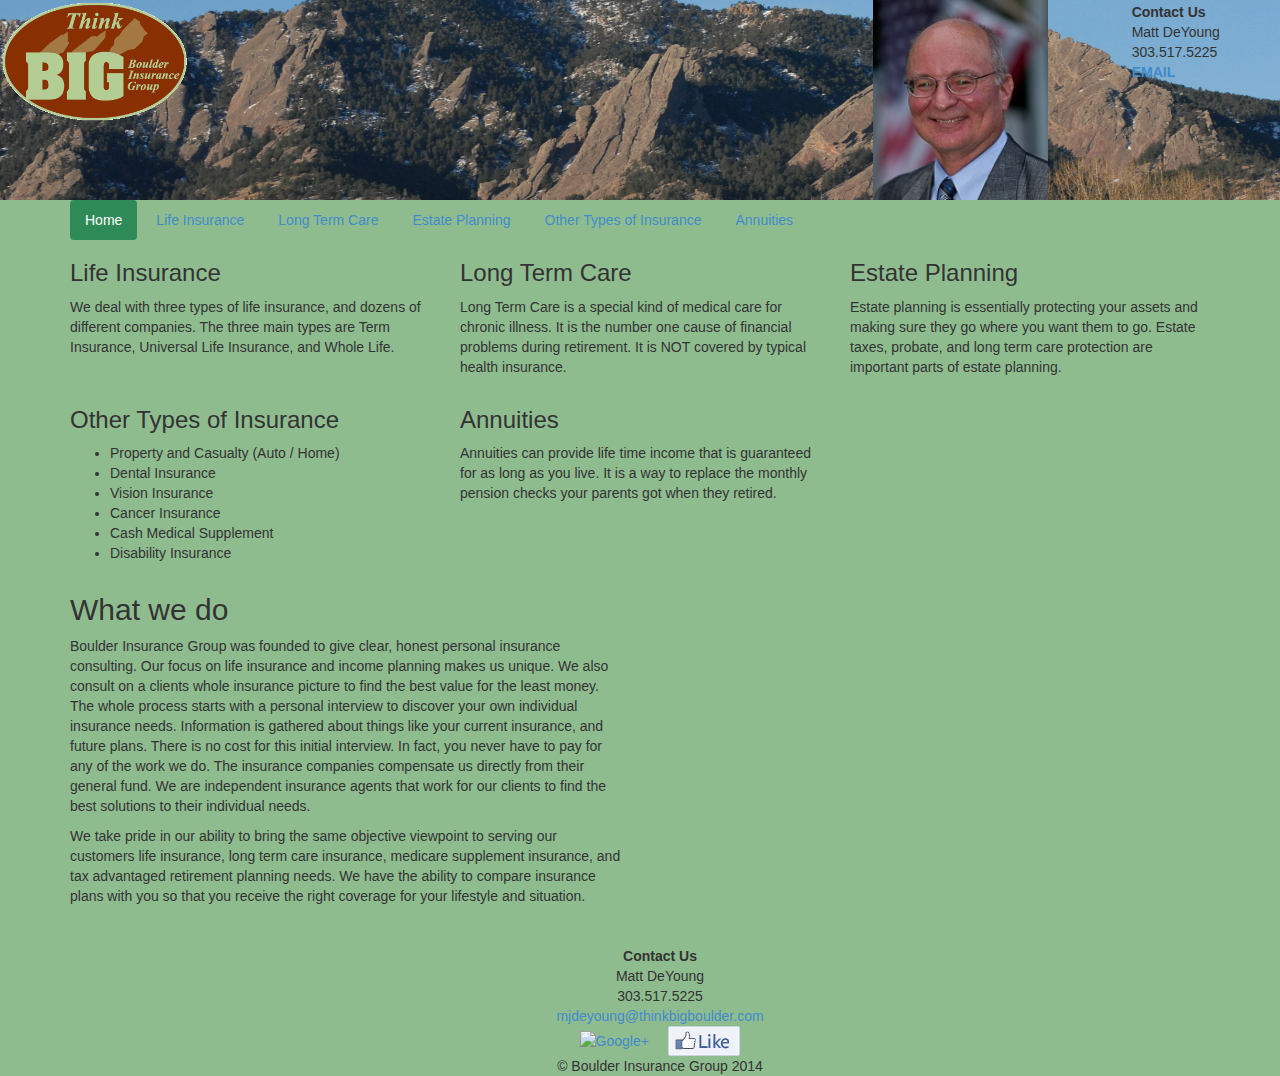
==== BIG/BIG.html @ 91348ddb "Added Google analytics. Change logo css code" ====
<!DOCTYPE html>
<html>
<head>
    <meta charset="utf-8">
    <meta name="author" content="Matt DeYoung Ellen Headrick">
    <meta name="robots" content="index, follow">
    <meta name="keywords" content="Boulder Insurance Group,health insurance,Boulder health insurance,
    health insurance quote,disability insurance,individual insurance,family insurance,compare health insurance plans,
    personal dental insurance,personal vision insurance,small business health insurance,hospital cash plan,
    cancer insurance plan,cancer plan,memorial planning,insurance for children,medicare insurance,term life insurance,
    long term disability insurance,whole life policy,life insurance companies,group life insurance,boulder,colorado,
    compare insurance plans,group health insurance">
    <meta name="title" content="Boulder Insurance Group">
    <meta name="description" content="Boulder Insurance Group was founded to give clear, honest personal insurance consulting.
     Our focus on life insurance and income planning makes us unique....">

    <title>BIG - Boulder Insurance Group</title>

    <!-- Bootstrap core CSS -->
    <link href="css/bootstrap.min.css" rel="stylesheet">

    <!-- jQuery (necessary for Bootstrap's JavaScript plugins) -->
    <script src="https://ajax.googleapis.com/ajax/libs/jquery/1.11.1/jquery.min.js"></script>
    <!-- Include all compiled plugins (below), or include individual files as needed -->
    <script src="js/bootstrap.min.js"></script>

    <link rel="stylesheet" href="css/BIG.css">
	
	<script>
  (function(i,s,o,g,r,a,m){i['GoogleAnalyticsObject']=r;i[r]=i[r]||function(){
  (i[r].q=i[r].q||[]).push(arguments)},i[r].l=1*new Date();a=s.createElement(o),
  m=s.getElementsByTagName(o)[0];a.async=1;a.src=g;m.parentNode.insertBefore(a,m)
  })(window,document,'script','//www.google-analytics.com/analytics.js','ga');

  ga('create', 'UA-54699819-1', 'auto');
  ga('send', 'pageview');

</script>

</head>
<body>

    <div class="row banner">
        <div id="homeLogo" class="col-sm-2">
            <a href="javascript:history.go(0)" >
                <img id="bigLogo" src="img/BIG_logo.gif" width="100%" height="auto" alt="Logo for Boulder Insurance Group BIG" />
            </a>
        </div>
		<!--
        <div class="col-sm-6">
            <img src="img/flatirons.JPG" width="100%" height="auto" alt="Boulder Flatirons" />
        </div>
		-->
        <div class="col-sm-offset-6 col-sm-2">
            <img id="mjd" src="img/MattsPhoto2.jpg" width="93%" height="auto" alt="Matt DeYoung insurance broker" />
        </div>
        <div class="col-sm-2">
            <ul class="simple">
                <li><strong>Contact Us</strong></li>
                <li>Matt DeYoung</li>
                <li>303.517.5225</li>
                <li><a href="mailto:mjdeyoung@thinkbigboulder.com">
					<strong>EMAIL</strong>
					</a></li>
            </ul>
        </div>
    </div>
<div class="container">

    <div class="row">
        <div class="col-sm-12">
            <!-- Nav pills -->
            <ul id="mainNav" class="nav nav-pills">
                <li id="homePill" class="active"><a href="#home" role="pill" data-toggle="pill">Home</a></li>
                <!--li><a href="#Health" role="pill" data-toggle="pill">Health</a></li-->
                <li><a href="#Life" role="pill" data-toggle="pill">Life Insurance</a></li>
                <li><a href="#ltc" role="pill" data-toggle="pill">Long Term Care</a></li>
                <li><a href="#estate" role="pill" data-toggle="pill">Estate Planning</a></li>
                <li><a href="#misc" role="pill" data-toggle="pill">Other Types of Insurance</a></li>
                <li><a href="#annu" role="pill" data-toggle="pill">Annuities</a></li>
            </ul>
        </div>
    </div>

    <div class="tab-content">
    <div class="tab-pane active" id="home">
        <div class="row">
            <div class="col-sm-4">
                <!--  This link didn't work like I wanted it too.
                <a href="#Life" role="pill" data-toggle="pill"-->
                <h3>Life Insurance</h3>
                <p>
                    We deal with three types of life insurance, and dozens of different companies. The three main types
                    are Term Insurance,
                    Universal Life Insurance, and Whole Life.
                </p>
                <!--/a-->
            </div>
            <div class="col-sm-4">
                <h3>Long Term Care</h3>
                <p>
                    Long Term Care is a special kind of medical care for chronic illness.  It is the number one cause of
                    financial problems during
                    retirement.  It is NOT covered by typical health insurance.
                </p>
            </div>
            <div class="col-sm-4">
                <h3>Estate Planning</h3>
                <p>
                    Estate planning is essentially protecting your assets and making sure they go where you want them to go.
                    Estate taxes, probate, and long term care protection are important parts of estate planning.
                </p>
            </div>
            </div>
        <div class="row">
            <div class="col-sm-4">
                <h3 class="">Other Types of Insurance</h3>
                <ul>
                    <li>Property and Casualty (Auto / Home)</li>
                    <li>Dental Insurance</li>
                    <li>Vision Insurance</li>
                    <li>Cancer Insurance</li>
                    <li>Cash Medical Supplement</li>
                    <li>Disability Insurance</li>
                </ul>
            </div>
            <div class="col-sm-4">
                <h3 class="">Annuities</h3>
                <p>
                    Annuities can provide life time income that is guaranteed for as long as you live.
                    It is a way to replace the monthly pension checks your parents got when they retired.
                </p>
            </div>
        </div>
        <div class="row">
            <div class="col-sm-6">
                <h2>What we do</h2>
                <p>
                    Boulder Insurance Group was founded to give clear, honest personal insurance consulting.
                    Our focus on life insurance and income planning makes us unique.
                    We also consult on a clients whole insurance picture to find the best value for the least money.
                    The whole process starts with a personal interview to discover your own individual insurance needs.
                    Information is gathered about things like your current insurance, and future plans.
                    There is no cost for this initial interview.  In fact, you never have to pay for any of the work we do.
                    The insurance companies compensate us directly from their general fund.
                    We are independent insurance agents that work for our clients to find the best solutions to their individual needs.
                </p>
                <p>
                    We take pride in our ability to bring the same objective viewpoint to serving our customers
                    life insurance, long term care insurance, medicare supplement insurance, and tax advantaged
                    retirement planning needs. We have the ability to compare insurance plans with you so that you
                    receive the right coverage for your lifestyle and situation.
                </p>
            </div>
            <div class="col-sm-6">
                <iframe width="100%" height="315" src="//www.youtube.com/embed/xbos2Z3y_kw" frameborder="0" allowfullscreen></iframe>
                <!--iframe width="560" height="315" src="//www.youtube.com/embed/xbos2Z3y_kw" frameborder="0" allowfullscreen></iframe-->
            </div>
        </div>
    </div>
    <!--div class="tab-pane" id="Health">
        <h1>Health Insurance</h1>
    </div-->
    <div class="tab-pane" id="Life">
        <h1>Life Insurance</h1>
        <div class="row">
            <div id="term" class="col-sm-4">
                <h3>Term</h3>
                <p>
                    Term is the least expensive, but only lasts for a specific
                    number of years - 10, 20, or 30 years usually.  This type of insurance pays out less than 1% of the time because
                    it is usually not in force when you need it. Great for young families and temporary life insurance needs.
                </p>
            </div>
            <div id="IUL" class="col-sm-4">
                <h3>Indexed Universal Life (IUL)</h3>
                <p>
                    Indexed Universal Life (IUL), is used for growing cash value inside the policy.  Did you know
                    that life insurance has living benefits that can be used during your lifetime?  The main reason for this type of
                    permanent insurance is to create tax free income during retirement.  Premiums can stop at age 65, and income begin.
                    Also, the death benefit can be used to fund long term care with many policies we use.
                </p>
            </div>
            <div id="whole" class="col-sm-4">
                <h3>Whole Life</h3>
                <p>
                    The third type of life insurance is Whole Life. This is used for long term growth with guarantees.  The most exciting
                    use for this type of policy is a concept called "infinite banking."  Here you can borrow money to pay for education,
                    buying a car, or buying a house.  When you pay the loan back with interest, you essentially pay the interest to yourself
                    instead of a bank.
                </p>
            </div>
        </div>
        <div class="row col-sm-12 center-block">
            <iframe width="100%" height="315" src="//www.youtube.com/embed/pB76HgXCmos" frameborder="0" allowfullscreen></iframe>
            <!--iframe width="560" height="315" src="//www.youtube.com/embed/pB76HgXCmos" frameborder="0" allowfullscreen></iframe-->
        </div>
    </div>
    <div class="tab-pane" id="ltc">
        <h1>Long Term Care Insurance</h1>
        <div class="row">
            <div class="col-sm-8">
                <!--h1>Long Term Care Insurance</h1-->
                <p>
                    Here are three strategies we use to handle the cost of long term care.
                </p>
                <p>
                    The first is a traditional Long Term Care (LTC) insurance policy.
                    These tend to be expensive, and can increase monthly premiums by as much as 40% in a single year.  They are not available if you
                    are already having symptoms, or need the care.  The policies are usually available to purchase up to age 85 if you are in good health.
                    There is usually no return of premium if the benefit is not used.
                </p>
                <p>
                    The second is to use the death benefit from a life insurance policy that has chronic care benefits,
                    or an LTC rider<sup>*</sup>.
                    If you need the long term care, it is paid for from the future death benefit.
                    If you do not use the long term care feature,
                    the death benefit will pass directly to your named beneficiary.
                    This is a way to have insurance if you need it, but still retain the
                    value if you don't.  With this strategy, age 85 is usually the oldest you can qualify, if you are in good health.
                    All three types of life
                    insurance can be used this way, but the original policy has to include this feature - it cannot be added later.
                </p>
                <p>
                    The final strategy is used for people that have assets to protect and grow, but may not be healthy enough to qualify for LTC or life insurance.
                    Many annuities can be set up with a provision for LTC accelerated benefits and strong consistent growth of existing capital.  Indexed annuities
                    can grow when markets go up, but stay level when markets go down.
                    Annuities can have qualified (pre-tax) funds, or non-qualified (after-tax) funds.
                    All annuities feature tax deferred growth.  Ask me for an example of how this important growth concept works, you will be amazed at the results.
                    Money that is not used to pay for LTC can go directly to your named beneficiary.
                </p>
                <p>
                    <sup>*</sup>A rider is a special provision in the original contract that gives you extra benefits.
                    An example is long term care.
                </p>
            </div>
            <div class="col-sm-4">
                <iframe width="100%" height="315" src="//www.youtube.com/embed/GHNkTJJAbS8" frameborder="0" allowfullscreen></iframe>
                <!--iframe width="560" height="315" src="//www.youtube.com/embed/GHNkTJJAbS8" frameborder="0" allowfullscreen></iframe-->
            </div>
        </div>
    </div>
    <div class="tab-pane" id="estate">
        <h1>Estate Planning</h1>
        <div class="row">
            <div class="col-sm-6">
                <p>
                    There are two things most people are afraid of in retirement.  The first is running out of money,
                    in other words living too long.  A guaranteed monthly income plan can help with this.  The second is using
                    up your assets by paying for long term care.  An estate plan is not complete without a plan for this.
                </p>
                <p>
                    In order for your assets to be passed on the way you want, we need to do planning in advance.  Some important
                    things to consider are estate taxes, trusts, will & probate, and finally what legacy you want to leave behind.
                    We can help you put all you will need in place.  Keep in mind that you will need to work closely with you tax
                    planner in many of these areas as well.
                </p>
            </div>
            <div class="col-sm-6">
                <!-- YouTube -->
                <iframe width="560" height="315" src="//www.youtube.com/embed/x_xXwOMcVL4" frameborder="0" allowfullscreen></iframe>
            </div>
        </div>
    </div>
    <div class="tab-pane" id="misc">
        <h1>Other Types of Insurance</h1>
        <div class="row">
        <div class="col-sm-4">
            <h3>Property and Casualty</h3>
            <p>Homeowners and Auto insurance – we work with a brokerage that
                can compare your rates between 20 different insurance companies from one simple
                form.
            </p>
            <p>
                <a href="QuoteSheet.pdf" target="_blank">Open the PDF form.</a>
            </p>
            <p>If you scan and include the declarations page (usually the
                first page of the policy or renewal form) we can advise you on important coverage,
                and the cost of those.</p>
            <p>Property and Casualty insurance can be an important aspect
                of estate planning.</p>
        </div>
        <div class="col-sm-4">
            <h3>Dental Insurance</h3>
            <p>Dental insurance can be purchase along with your major
                medical insurance in most cases, or as a stand-alone policy.Delta Dental is a good place to start for
                comparing dental plans. There are
                literally hundreds of different levels of coverage to choose from.
            </p>
            <p>
                <a href="http://www.deltadentalcoversme.com/?agency=1716049271" target="_blank">Take a look at Delta Dental plans.</a>
            </p>
        </div>
        <div class="col-sm-4">
            <h3>Vision Insurance</h3>
            <p>Vision Insurance can also be purchased along with your major
                medical insurance, or as a stand-alone product from Vision Service Plan.
            </p>
            <p><a href="https://www.IndividualBrokerVision.com/Enroll/MbrEnroll.aspx?AgtCode=VSP13702" target="_blank">Vision Plans</a></p>
        </div>
        </div>
        <div class="row">
            <div class="col-sm-4">
                <h3>Cancer Insurance</h3>
                <p>Did you know that there is insurance that can pay a cash
                    amount if you are diagnosed with cancer? Some of these policies even contain a rider that will return your
                    premium if you do not use the policy.</p>
            </div>
            <div class="col-sm-4">
                <h3>Cash Medical Supplement.</h3>
                <p>
                    This is a plan that can provide up to $10,000 to cover your
                    high deductible if you have a major health event.
                </p>
                <p>
                    <a href="http://www.ihcbenefits.com/balance/agent/8800493" target="_blank">
                        Plans available
                    </a>
                </p>
            </div>
            <div class="col-sm-4">
                <h3>Disability Insurance </h3>
                <p>Disability insurance is intended to replace your income if
                    you are disabled and cannot work. The
                    amount of insurance available depends on your previous years of income. Usually 60% of your income can be replaced
                    while you are disabled, or until age 65 if the disability is permanent. Short term and long term disability policies
                    are available.</p>
                <p>Disability insurance requires a personal visit to determine
                    the correct level to apply for.
                </p>
            </div>
        </div>


</div>
    <div class="tab-pane" id="annu">
        <h1>Annuities</h1>
        <div class="row">
            <div class="col-sm-6">
                <p>
                    Annuities are simply an insurance product that is designed to give you lifetime income.
                    It is income that you cannot outlive, even if the funds are used up.
                    That’s right, if you use up all of the money in your account, the insurance company will continue
                    to send your lifetime checks as long as you live.  If you do not use up all of your funds,
                    the balance will go to your beneficiary.  Brokerage accounts are good for accumulation
                    (if you don’t mind the risk).  Annuities are for distribution.
                    Ask your stock broker if they will allow you to draw funds after the principle is gone.
                </p>
                <p>
                    You might ask “how can annuities work this way?”  Annuities are an insurance product.
                    They are backed by insurance companies to spread the risk of dying too soon with living too
                    long among a large group of policy owners.  It is the same concept as life insurance, but this is
                    to guarantee income, not an early death benefit.  The most common lifetime annuity is Social Security.
                    The second is a monthly pension.
                    The annuities we suggest to our clients are the basic guaranteed monthly income you will need to
                    plan for your retirement.
                </p>
            </div>
            <div class="col-sm-6">
                <!-- YouTube -->
            </div>
        </div>
    </div>


    <!-- Site footer -->
    <div class="col-xs-12 text-center">
        <p>&nbsp;</p>
        <ul class="simple">
            <li><strong>Contact Us</strong></li>
            <li>Matt DeYoung</li>
            <li>303.517.5225</li>
            <li><a href="mailto:mjdeyoung@thinkbigboulder.com">mjdeyoung@thinkbigboulder.com</a></li>
            <li><a href="https://plus.google.com/108988821719532685133" rel="publisher" target="_blank">
                <!-- Google+ -->
                <img src="//ssl.gstatic.com/images/icons/gplus-32.png" alt="Google+" style="border:0;width:32px;height:32px;"/>
            </a>
                &nbsp;&nbsp;&nbsp;
                <a href="https://www.facebook.com/pages/Boulder-Insurance-Group/150966508290374" rel="publisher" target="_blank">
                <!--Facebook-->
                <img src="img/FB-LikeButton-online-72.png" alt="Facebook Like">
            </a></li>
            <li>&copy; Boulder Insurance Group 2014</li>
        </ul>
    </div>

    </div>
</div>

</body>
</html>
<!-- Place this code where you want the badge to render.
<a href="//plus.google.com/u/0/102573464714012851101?prsrc=3"
   rel="publisher" target="_top" style="text-decoration:none;">
    <img src="//ssl.gstatic.com/images/icons/gplus-32.png" alt="Google+" style="border:0;width:32px;height:32px;"/>
</a>
-->
---- BIG/css/BIG.css ----
body {
    /*display: flex;*/
    /*flex-flow: column;*/
    /*height: 100vh;*/
    background-color: darkseagreen;
}


#container {
    /*display: flex;*/
    /*flex: auto;*/
    /*height: 100vh;*/
    /*flex-flow: column;*/
    /*align-items: center;*/
    /*opacity:0;*/
    /*transition: all .75s linear;*/
}

.footer {
    /*margin-top: 30px;*/
    display: flex;
    margin-bottom: 0;
    align-items: center;
    justify-content: flex-start;
    flex: auto;
    font-size: .8em;
}

.simple {
    list-style-type: none;
	margin: 2px 0 0;
}

#mjd {
/* Matt's picture special formatting  */
	position: right;
}

#bigLogo {
	float: left;
}

.panel,
.panel-heading,
.panel-title,
.panel-group,
.panel-default,
.panel-default>.panel-heading
    {
    background-color: darkseagreen;
}
.nav-pills > li {
  float: left;
}
.nav-pills > li > a {
  border-radius: 4px;
}
.nav-pills > li + li {
  margin-left: 4px;
}
.nav-pills > li.active > a,
.nav-pills > li.active > a:hover,
.nav-pills > li.active > a:focus {
  color: #fff;
  background-color: seagreen;
}
.banner {
	background-image: url('../img/flatirons.JPG');
	background-repeat: no-repeat;
	background-position: center;
	background-size: 1500px 300px;
}
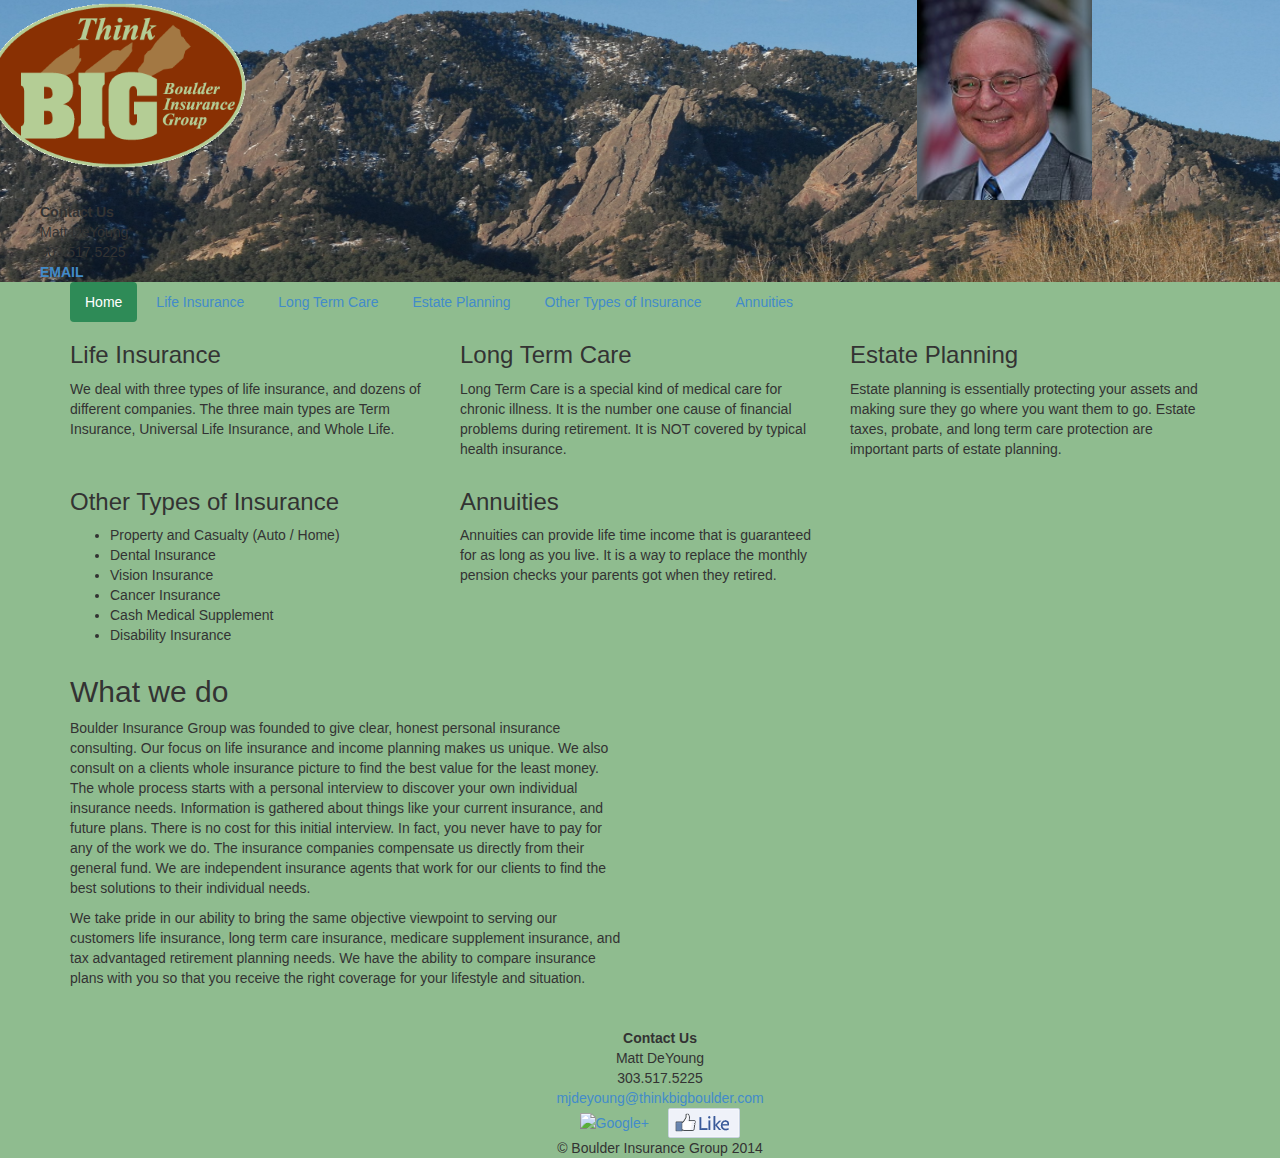
==== commit 81a877b2: "logo change" ====
--- a/BIG/BIG.html
+++ b/BIG/BIG.html
@@ -41,11 +41,11 @@
 <body>
 
     <div class="row banner">
-        <div id="homeLogo" class="col-sm-2">
+        <!--div id="homeLogo" class="col-sm-2"-->
             <a href="javascript:history.go(0)" >
-                <img id="bigLogo" src="img/BIG_logo.gif" width="100%" height="auto" alt="Logo for Boulder Insurance Group BIG" />
+                <img id="bigLogo" src="img/BIG_logo.gif" width="20%" height="auto" alt="Logo for Boulder Insurance Group BIG" />
             </a>
-        </div>
+        <!--/div-->
 		<!--
         <div class="col-sm-6">
             <img src="img/flatirons.JPG" width="100%" height="auto" alt="Boulder Flatirons" />
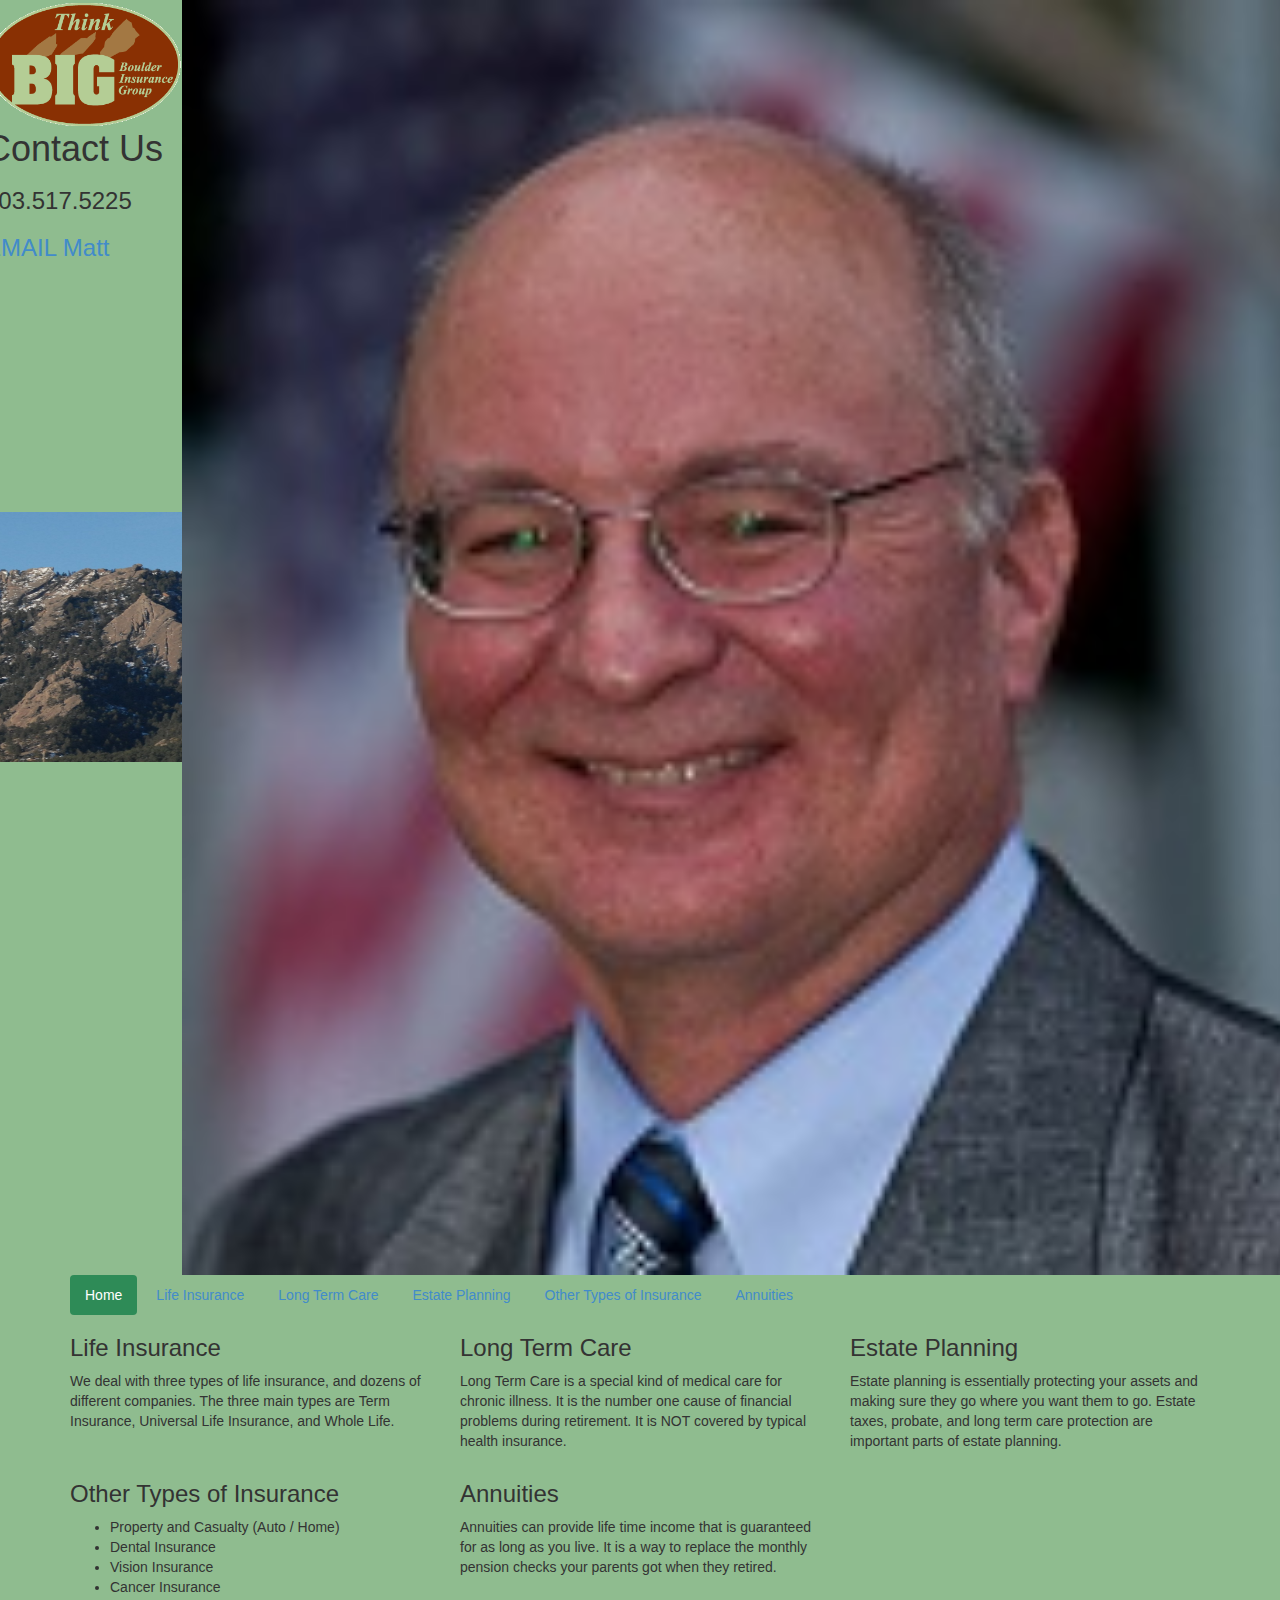
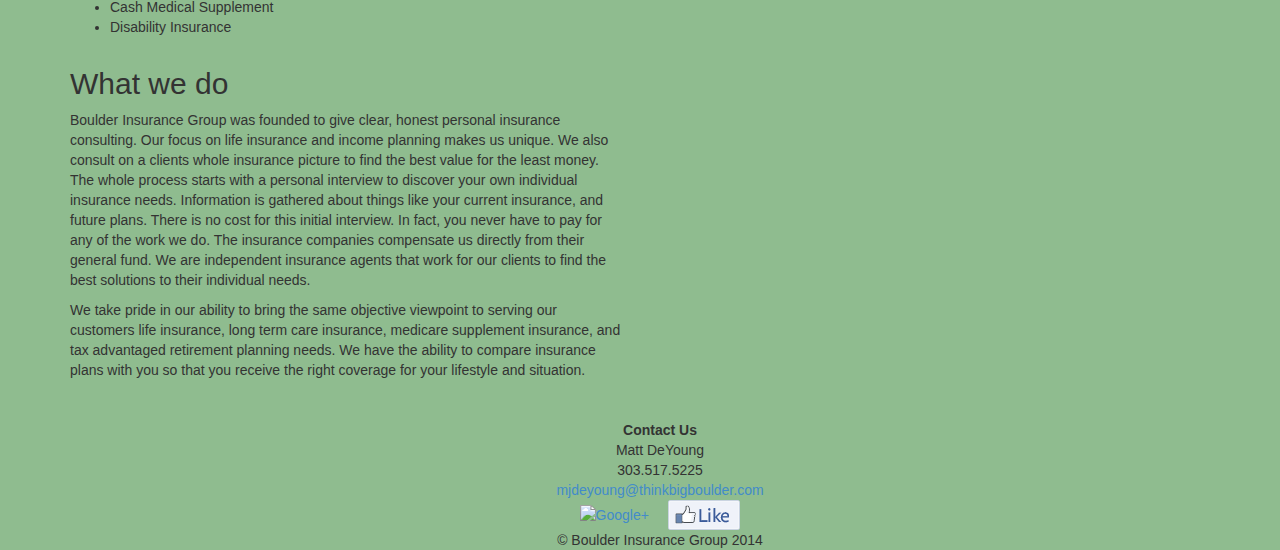
==== commit 41534108: "More banner changes" ====
--- a/BIG/BIG.html
+++ b/BIG/BIG.html
@@ -43,17 +43,21 @@
     <div class="row banner">
         <!--div id="homeLogo" class="col-sm-2"-->
             <a href="javascript:history.go(0)" >
-                <img id="bigLogo" src="img/BIG_logo.gif" width="20%" height="auto" alt="Logo for Boulder Insurance Group BIG" />
+                <img id="bigLogo" src="img/BIG_logo.gif" width="15%" height="auto" alt="Logo for Boulder Insurance Group BIG" />
             </a>
         <!--/div-->
 		<!--
         <div class="col-sm-6">
             <img src="img/flatirons.JPG" width="100%" height="auto" alt="Boulder Flatirons" />
         </div>
+        <div class="col-sm-offset-6 col-sm-2">
 		-->
-        <div class="col-sm-offset-6 col-sm-2">
-            <img id="mjd" src="img/MattsPhoto2.jpg" width="93%" height="auto" alt="Matt DeYoung insurance broker" />
-        </div>
+            <img id="mjd" src="img/MattsPhoto2.jpg" width="85%" height="auto" alt="Matt DeYoung insurance broker" />
+		<h1>Contact Us</h1>
+		<h3>303.517.5225</h3>
+		<h3><a href="mailto:mjdeyoung@thinkbigboulder.com">EMAIL Matt</a></h3>
+        <!--/div-->
+		<!--
         <div class="col-sm-2">
             <ul class="simple">
                 <li><strong>Contact Us</strong></li>
@@ -64,7 +68,9 @@
 					</a></li>
             </ul>
         </div>
-    </div>
+		-->
+    </div>
+	
 <div class="container">
 
     <div class="row">
--- a/BIG/css/BIG.css
+++ b/BIG/css/BIG.css
@@ -35,11 +35,19 @@
 
 #mjd {
 /* Matt's picture special formatting  */
-	position: right;
+	float:right;
 }
 
 #bigLogo {
 	float: left;
+}
+
+.banner {
+	background-image: url('../img/flatirons.JPG');
+	background-repeat: no-repeat;
+	background-position: center;
+	background-size: 1500px 250px;
+	vertical-align: middle;
 }
 
 .panel,
@@ -66,9 +74,4 @@
   color: #fff;
   background-color: seagreen;
 }
-.banner {
-	background-image: url('../img/flatirons.JPG');
-	background-repeat: no-repeat;
-	background-position: center;
-	background-size: 1500px 300px;
-}+
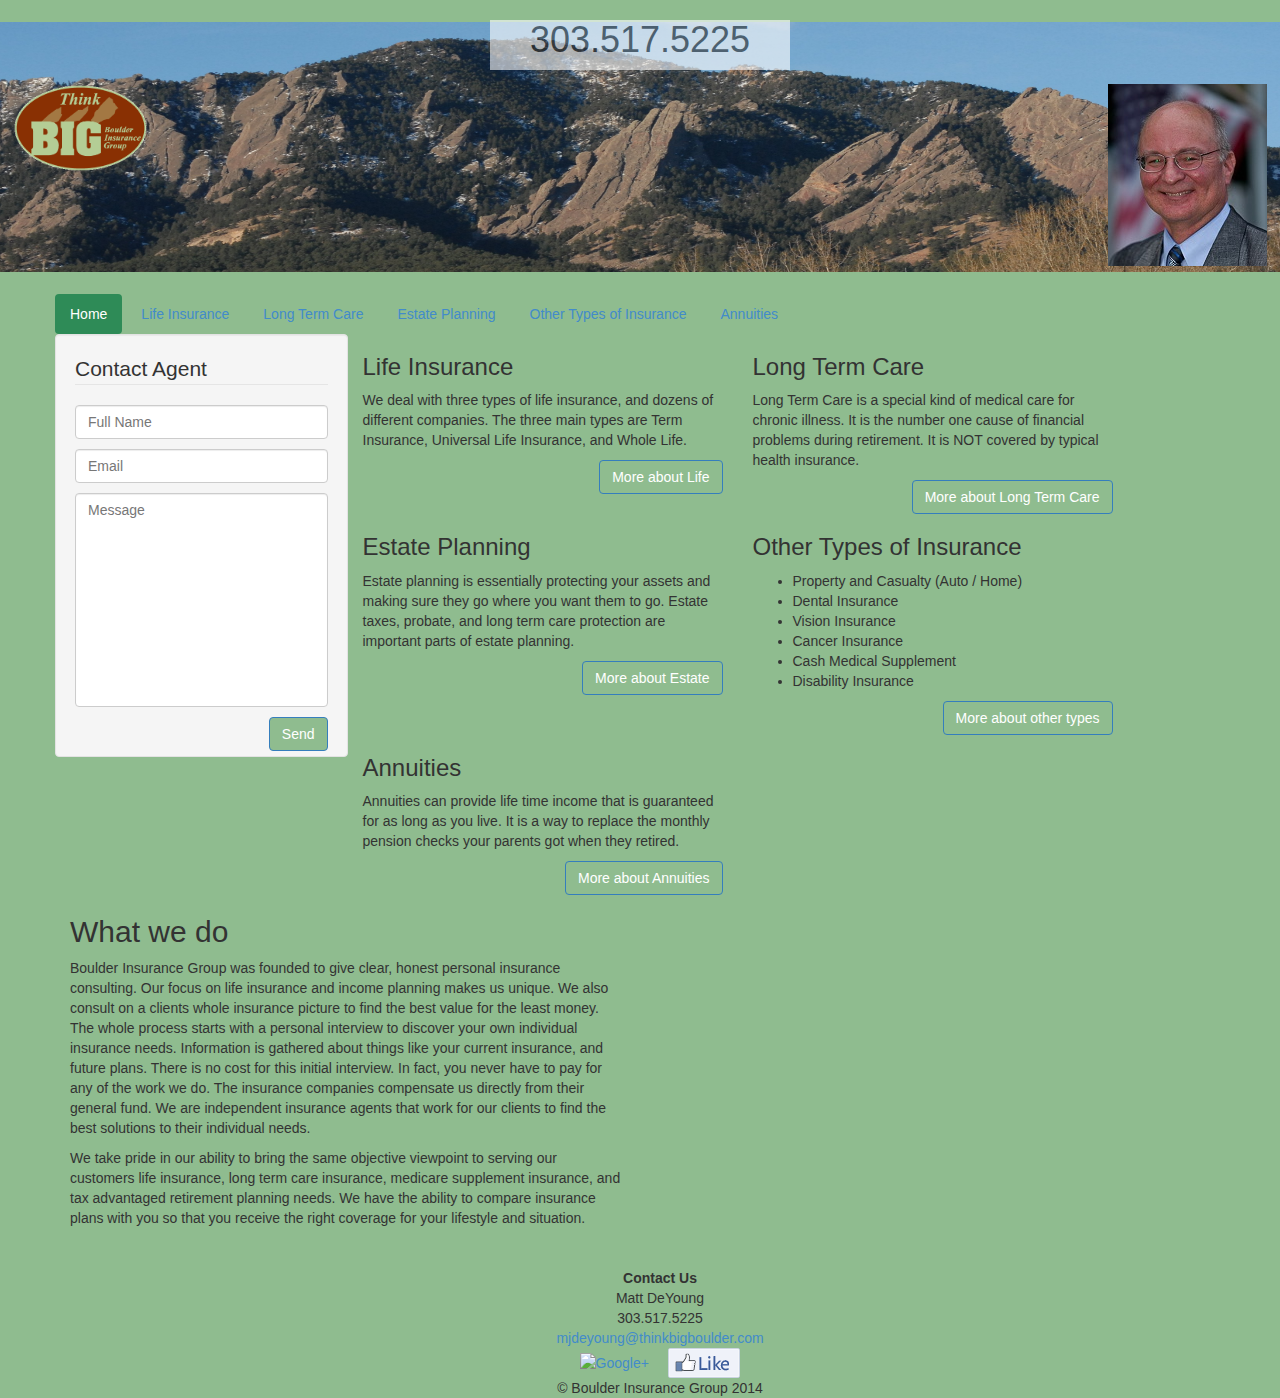
==== commit aadd08cb: "Adding contact form" ====
--- a/BIG/BIG.html
+++ b/BIG/BIG.html
@@ -23,6 +23,11 @@
     <script src="https://ajax.googleapis.com/ajax/libs/jquery/1.11.1/jquery.min.js"></script>
     <!-- Include all compiled plugins (below), or include individual files as needed -->
     <script src="js/bootstrap.min.js"></script>
+	
+	<!-- JS FILES -->
+ <script src="./js/jqBootstrapValidation.js"></script>
+ <script src="./js/contact_me.js"></script>
+
 
     <link rel="stylesheet" href="css/BIG.css">
 	
@@ -40,10 +45,11 @@
 </head>
 <body>
 
-    <div class="row banner">
+<div class="row banner">
         <!--div id="homeLogo" class="col-sm-2"-->
             <a href="javascript:history.go(0)" >
-                <img id="bigLogo" src="img/BIG_logo.gif" width="15%" height="auto" alt="Logo for Boulder Insurance Group BIG" />
+                <img id="bigLogo" src="img/BIG_logo.gif" width="55%" height="auto" alt="Logo for Boulder Insurance Group BIG" />
+                <!--img id="bigLogo" src="img/BIG_logo.gif"  alt="Logo for Boulder Insurance Group BIG" /-->
             </a>
         <!--/div-->
 		<!--
@@ -51,39 +57,28 @@
             <img src="img/flatirons.JPG" width="100%" height="auto" alt="Boulder Flatirons" />
         </div>
         <div class="col-sm-offset-6 col-sm-2">
+            <img id="mjd" src="img/MattsPhoto2.jpg" width="15%" height="auto" alt="Matt DeYoung insurance broker" />
+		<h1>Contact Us</h1>
+		<h3><a href="mailto:mjdeyoung@thinkbigboulder.com">EMAIL Matt</a></h3>
 		-->
-            <img id="mjd" src="img/MattsPhoto2.jpg" width="85%" height="auto" alt="Matt DeYoung insurance broker" />
-		<h1>Contact Us</h1>
-		<h3>303.517.5225</h3>
-		<h3><a href="mailto:mjdeyoung@thinkbigboulder.com">EMAIL Matt</a></h3>
-        <!--/div-->
-		<!--
-        <div class="col-sm-2">
-            <ul class="simple">
-                <li><strong>Contact Us</strong></li>
-                <li>Matt DeYoung</li>
-                <li>303.517.5225</li>
-                <li><a href="mailto:mjdeyoung@thinkbigboulder.com">
-					<strong>EMAIL</strong>
-					</a></li>
-            </ul>
-        </div>
-		-->
+        <img id="mjd" src="img/MattsPhoto2.jpg" width="15%" height="auto" alt="Matt DeYoung insurance broker" />
+		<div class="center-block">
+		<h1>303.517.5225</h1>
+		</div>
     </div>
 	
 <div class="container">
 
     <div class="row">
-        <div class="col-sm-12">
+        <div>
             <!-- Nav pills -->
             <ul id="mainNav" class="nav nav-pills">
                 <li id="homePill" class="active"><a href="#home" role="pill" data-toggle="pill">Home</a></li>
-                <!--li><a href="#Health" role="pill" data-toggle="pill">Health</a></li-->
-                <li><a href="#Life" role="pill" data-toggle="pill">Life Insurance</a></li>
-                <li><a href="#ltc" role="pill" data-toggle="pill">Long Term Care</a></li>
-                <li><a href="#estate" role="pill" data-toggle="pill">Estate Planning</a></li>
-                <li><a href="#misc" role="pill" data-toggle="pill">Other Types of Insurance</a></li>
-                <li><a href="#annu" role="pill" data-toggle="pill">Annuities</a></li>
+                <li id="lifePill"><a href="#Life" role="pill" data-toggle="pill">Life Insurance</a></li>
+                <li id="ltcPill"><a href="#ltc" role="pill" data-toggle="pill">Long Term Care</a></li>
+                <li id="estatePill"><a href="#estate" role="pill" data-toggle="pill">Estate Planning</a></li>
+                <li id="miscPill"><a href="#misc" role="pill" data-toggle="pill">Other Types of Insurance</a></li>
+                <li id="annuPill"><a href="#annu" role="pill" data-toggle="pill">Annuities</a></li>
             </ul>
         </div>
     </div>
@@ -91,36 +86,74 @@
     <div class="tab-content">
     <div class="tab-pane active" id="home">
         <div class="row">
-            <div class="col-sm-4">
-                <!--  This link didn't work like I wanted it too.
-                <a href="#Life" role="pill" data-toggle="pill"-->
-                <h3>Life Insurance</h3>
+		
+			
+<div class="container col-sm-3">	
+ <!-- Contacts -->
+ <div id="contacts">
+   <div class="row">	
+     <!-- Alignment -->
+	<div>
+	   <!-- Form itself -->
+          <form name="sentMessage" class="well" id="contactForm"  novalidate>
+	       <legend>Contact Agent</legend>
+		 <div class="control-group">
+                    <div class="controls">
+			<input type="text" class="form-control" 
+			   	   placeholder="Full Name" id="name" required
+			           data-validation-required-message="Please enter your name" />
+			  <p class="help-block"></p>
+		   </div>
+	         </div> 	
+                <div class="control-group">
+                  <div class="controls">
+			<input type="email" class="form-control" placeholder="Email" 
+			   	            id="email" required
+			   		   data-validation-required-message="Please enter your email" />
+		</div>
+	    </div> 	
+			  
+               <div class="control-group">
+                 <div class="controls">
+				 <textarea rows="10" cols="100" class="form-control" 
+                       placeholder="Message" id="message" required
+		       data-validation-required-message="Please enter your message" minlength="5" 
+                       data-validation-minlength-message="Min 5 characters" 
+                        maxlength="999" style="resize:none"></textarea>
+		</div>
+               </div> 		 
+	     <div id="success"> </div> <!-- For success/fail messages -->
+	    <button type="submit" class="btn btn-primary pull-right">Send</button><br />
+          </form>
+	</div>
+      </div>
+    </div>
+   </div>
+		
+            <div class="col-sm-4"><h3>Life Insurance</h3>
                 <p>
                     We deal with three types of life insurance, and dozens of different companies. The three main types
                     are Term Insurance,
                     Universal Life Insurance, and Whole Life.
                 </p>
-                <!--/a-->
-            </div>
-            <div class="col-sm-4">
-                <h3>Long Term Care</h3>
+				<a href="#Life" class="btn btn-primary pull-right" role="pill" data-toggle="pill">More about Life</a>
+            </div>
+            <div class="col-sm-4"><h3>Long Term Care</h3>
                 <p>
                     Long Term Care is a special kind of medical care for chronic illness.  It is the number one cause of
                     financial problems during
                     retirement.  It is NOT covered by typical health insurance.
                 </p>
-            </div>
-            <div class="col-sm-4">
-                <h3>Estate Planning</h3>
+				<a href="#ltc" class="btn btn-primary pull-right" role="pill" data-toggle="pill">More about Long Term Care</a>
+            </div>
+            <div class="col-sm-4"><h3>Estate Planning</h3>
                 <p>
                     Estate planning is essentially protecting your assets and making sure they go where you want them to go.
                     Estate taxes, probate, and long term care protection are important parts of estate planning.
                 </p>
-            </div>
-            </div>
-        <div class="row">
-            <div class="col-sm-4">
-                <h3 class="">Other Types of Insurance</h3>
+				<a href="#Estate" class="btn btn-primary pull-right" role="pill" data-toggle="pill">More about Estate</a>
+            </div>
+            <div class="col-sm-4"><h3>Other Types of Insurance</h3>
                 <ul>
                     <li>Property and Casualty (Auto / Home)</li>
                     <li>Dental Insurance</li>
@@ -129,18 +162,18 @@
                     <li>Cash Medical Supplement</li>
                     <li>Disability Insurance</li>
                 </ul>
-            </div>
-            <div class="col-sm-4">
-                <h3 class="">Annuities</h3>
+				<a href="#misc" class="btn btn-primary pull-right" role="pill" data-toggle="pill">More about other types</a>
+           </div>
+            <div class="col-sm-4"><h3>Annuities</h3>
                 <p>
                     Annuities can provide life time income that is guaranteed for as long as you live.
                     It is a way to replace the monthly pension checks your parents got when they retired.
                 </p>
-            </div>
-        </div>
-        <div class="row">
-            <div class="col-sm-6">
-                <h2>What we do</h2>
+ 				<a href="#annu" class="btn btn-primary pull-right" role="pill" data-toggle="pill">More about Annuities</a>
+          </div>
+            </div>
+        <div class="row">
+            <div class="col-sm-6"><h2>What we do</h2>
                 <p>
                     Boulder Insurance Group was founded to give clear, honest personal insurance consulting.
                     Our focus on life insurance and income planning makes us unique.
@@ -164,11 +197,7 @@
             </div>
         </div>
     </div>
-    <!--div class="tab-pane" id="Health">
-        <h1>Health Insurance</h1>
-    </div-->
-    <div class="tab-pane" id="Life">
-        <h1>Life Insurance</h1>
+    <div class="tab-pane" id="Life"><h1>Life Insurance</h1>
         <div class="row">
             <div id="term" class="col-sm-4">
                 <h3>Term</h3>
@@ -202,8 +231,7 @@
             <!--iframe width="560" height="315" src="//www.youtube.com/embed/pB76HgXCmos" frameborder="0" allowfullscreen></iframe-->
         </div>
     </div>
-    <div class="tab-pane" id="ltc">
-        <h1>Long Term Care Insurance</h1>
+    <div class="tab-pane" id="ltc"><h1>Long Term Care Insurance</h1>
         <div class="row">
             <div class="col-sm-8">
                 <!--h1>Long Term Care Insurance</h1-->
@@ -246,8 +274,7 @@
             </div>
         </div>
     </div>
-    <div class="tab-pane" id="estate">
-        <h1>Estate Planning</h1>
+    <div class="tab-pane" id="estate"><h1>Estate Planning</h1>
         <div class="row">
             <div class="col-sm-6">
                 <p>
@@ -268,8 +295,7 @@
             </div>
         </div>
     </div>
-    <div class="tab-pane" id="misc">
-        <h1>Other Types of Insurance</h1>
+    <div class="tab-pane" id="misc"><h1>Other Types of Insurance</h1>
         <div class="row">
         <div class="col-sm-4">
             <h3>Property and Casualty</h3>
@@ -339,8 +365,7 @@
 
 
 </div>
-    <div class="tab-pane" id="annu">
-        <h1>Annuities</h1>
+    <div class="tab-pane" id="annu"><h1>Annuities</h1>
         <div class="row">
             <div class="col-sm-6">
                 <p>
--- a/BIG/css/BIG.css
+++ b/BIG/css/BIG.css
@@ -35,11 +35,21 @@
 
 #mjd {
 /* Matt's picture special formatting  */
-	float:right;
+	float: right;
+	/*height: 250px;*/
+	height: 25%;
+	width: auto;
+	padding: 6em 2em 2em 2em;
 }
 
 #bigLogo {
 	float: left;
+	height: 200px;
+	width: auto;
+	padding: 6em 2em 2em 2em;
+}
+
+.banner h1, h3 {
 }
 
 .banner {
@@ -50,6 +60,20 @@
 	vertical-align: middle;
 }
 
+.center-block {
+	text-align: center;
+	background-color: white;
+	height: 50px;
+	width: 300px;
+	opacity: 0.6;
+	/*position: absolute;
+	bottom: 0;*/
+}
+
+.contacts {
+	font-size: 12pt;
+}
+
 .panel,
 .panel-heading,
 .panel-title,
@@ -58,6 +82,7 @@
 .panel-default>.panel-heading
     {
     background-color: darkseagreen;
+	font-size-adjust: 14pt;
 }
 .nav-pills > li {
   float: left;
@@ -75,3 +100,18 @@
   background-color: seagreen;
 }
 
+.btn:hover ,
+.btn-primary:hover {
+	background-color: seagreen;
+	text-decoration: bold;
+}
+
+.btn ,
+.btn-primary {
+	background-color: darkseagreen;
+	text-decoration: bold;
+}
+
+form {
+	background-color: seagreen;
+}
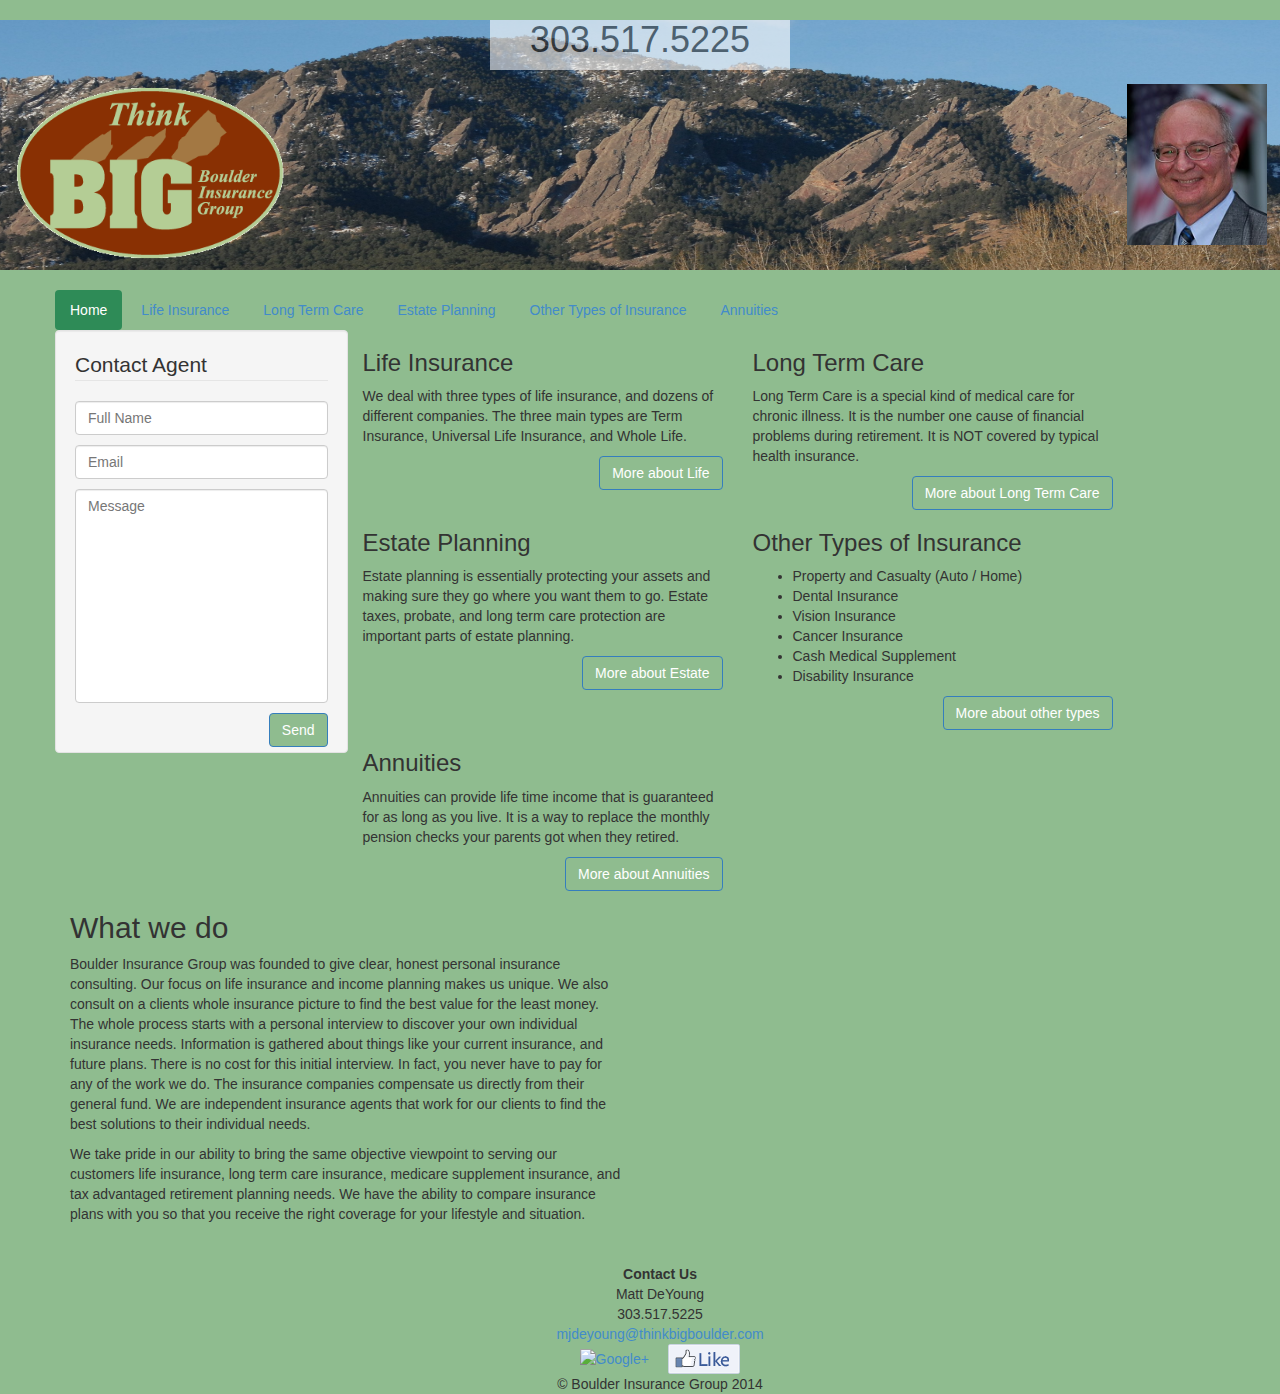
==== commit e9e97041: "Small changes" ====
--- a/BIG/BIG.html
+++ b/BIG/BIG.html
@@ -48,7 +48,7 @@
 <div class="row banner">
         <!--div id="homeLogo" class="col-sm-2"-->
             <a href="javascript:history.go(0)" >
-                <img id="bigLogo" src="img/BIG_logo.gif" width="55%" height="auto" alt="Logo for Boulder Insurance Group BIG" />
+                <img id="bigLogo" src="img/BIG_logo.gif" width="25%" height="auto" alt="Logo for Boulder Insurance Group BIG" />
                 <!--img id="bigLogo" src="img/BIG_logo.gif"  alt="Logo for Boulder Insurance Group BIG" /-->
             </a>
         <!--/div-->
--- a/BIG/css/BIG.css
+++ b/BIG/css/BIG.css
@@ -36,16 +36,16 @@
 #mjd {
 /* Matt's picture special formatting  */
 	float: right;
-	/*height: 250px;*/
+	/*height: 250px;
 	height: 25%;
-	width: auto;
+	width: auto;*/
 	padding: 6em 2em 2em 2em;
 }
 
 #bigLogo {
 	float: left;
-	height: 200px;
-	width: auto;
+	/*height: 200px;
+	width: auto;*/
 	padding: 6em 2em 2em 2em;
 }
 
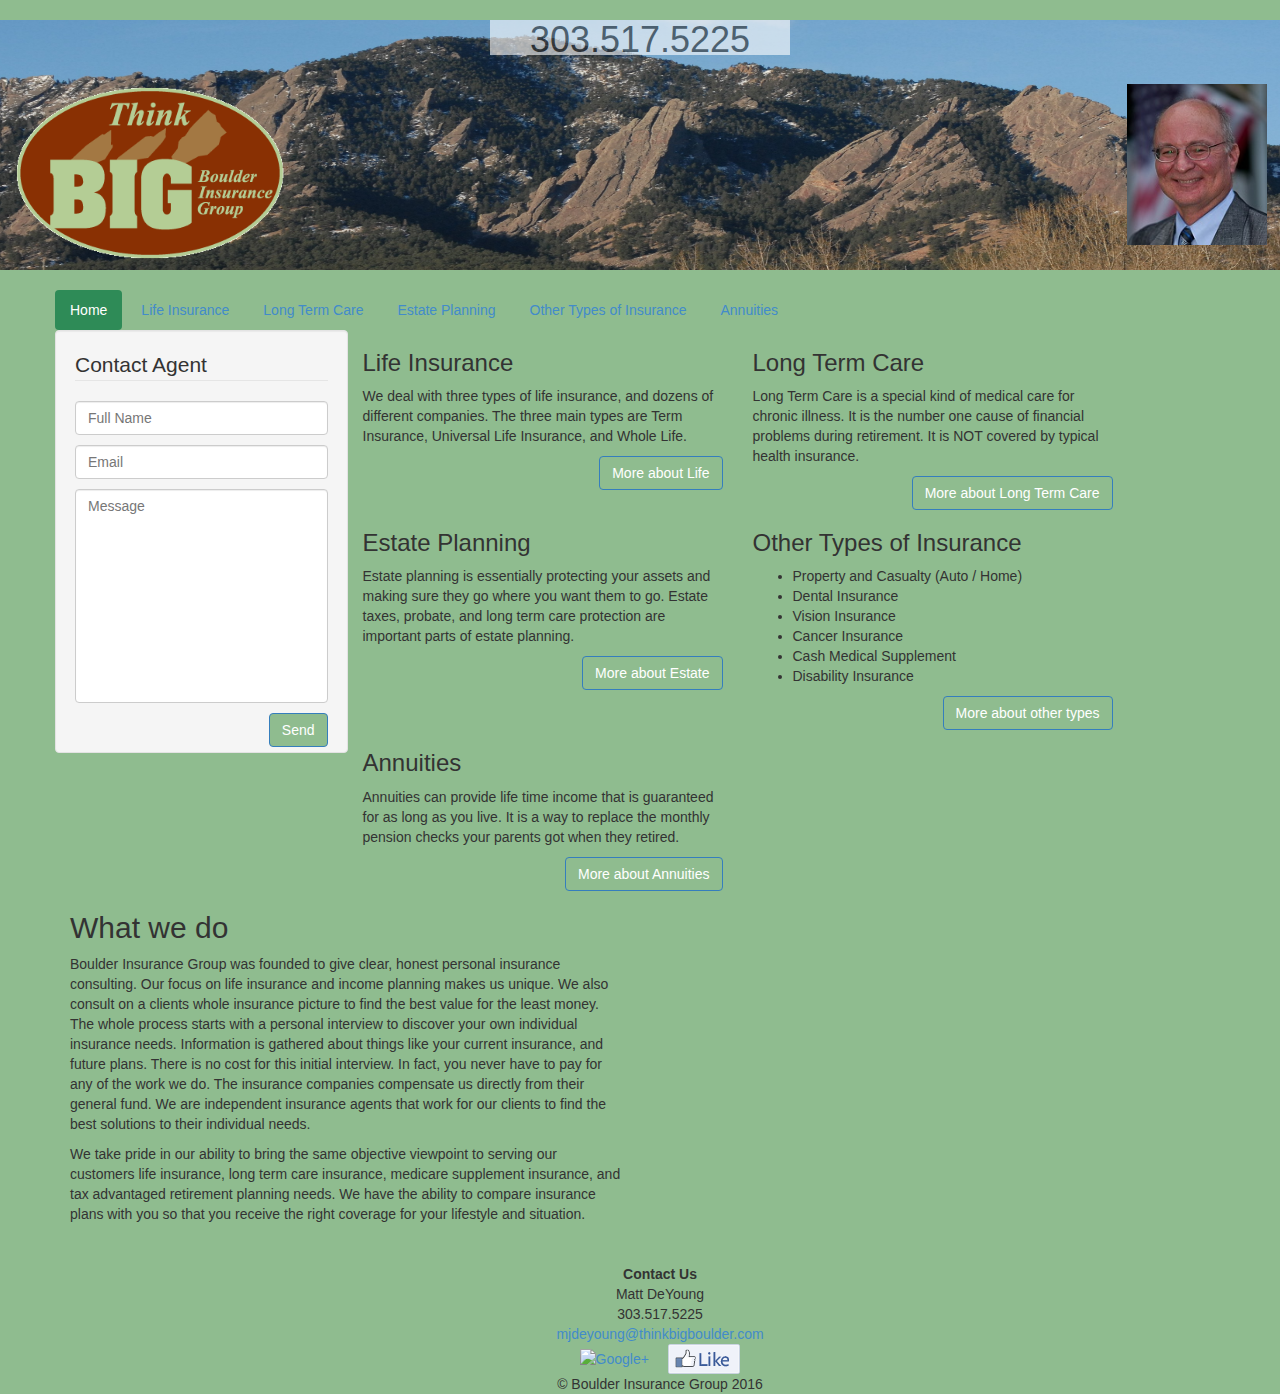
==== commit 57f65659: "Taking Health Ins out" ====
--- a/BIG/BIG.html
+++ b/BIG/BIG.html
@@ -4,12 +4,11 @@
     <meta charset="utf-8">
     <meta name="author" content="Matt DeYoung Ellen Headrick">
     <meta name="robots" content="index, follow">
-    <meta name="keywords" content="Boulder Insurance Group,health insurance,Boulder health insurance,
-    health insurance quote,disability insurance,individual insurance,family insurance,compare health insurance plans,
-    personal dental insurance,personal vision insurance,small business health insurance,hospital cash plan,
+    <meta name="keywords" content="Boulder Insurance Group,disability insurance,individual insurance,family insurance,
+    personal dental insurance,personal vision insurance,hospital cash plan,
     cancer insurance plan,cancer plan,memorial planning,insurance for children,medicare insurance,term life insurance,
     long term disability insurance,whole life policy,life insurance companies,group life insurance,boulder,colorado,
-    compare insurance plans,group health insurance">
+    compare insurance plans">
     <meta name="title" content="Boulder Insurance Group">
     <meta name="description" content="Boulder Insurance Group was founded to give clear, honest personal insurance consulting.
      Our focus on life insurance and income planning makes us unique....">
@@ -411,7 +410,7 @@
                 <!--Facebook-->
                 <img src="img/FB-LikeButton-online-72.png" alt="Facebook Like">
             </a></li>
-            <li>&copy; Boulder Insurance Group 2014</li>
+            <li>&copy; Boulder Insurance Group 2016</li>
         </ul>
     </div>
 
--- a/BIG/css/BIG.css
+++ b/BIG/css/BIG.css
@@ -63,7 +63,7 @@
 .center-block {
 	text-align: center;
 	background-color: white;
-	height: 50px;
+	height: 35px;
 	width: 300px;
 	opacity: 0.6;
 	/*position: absolute;
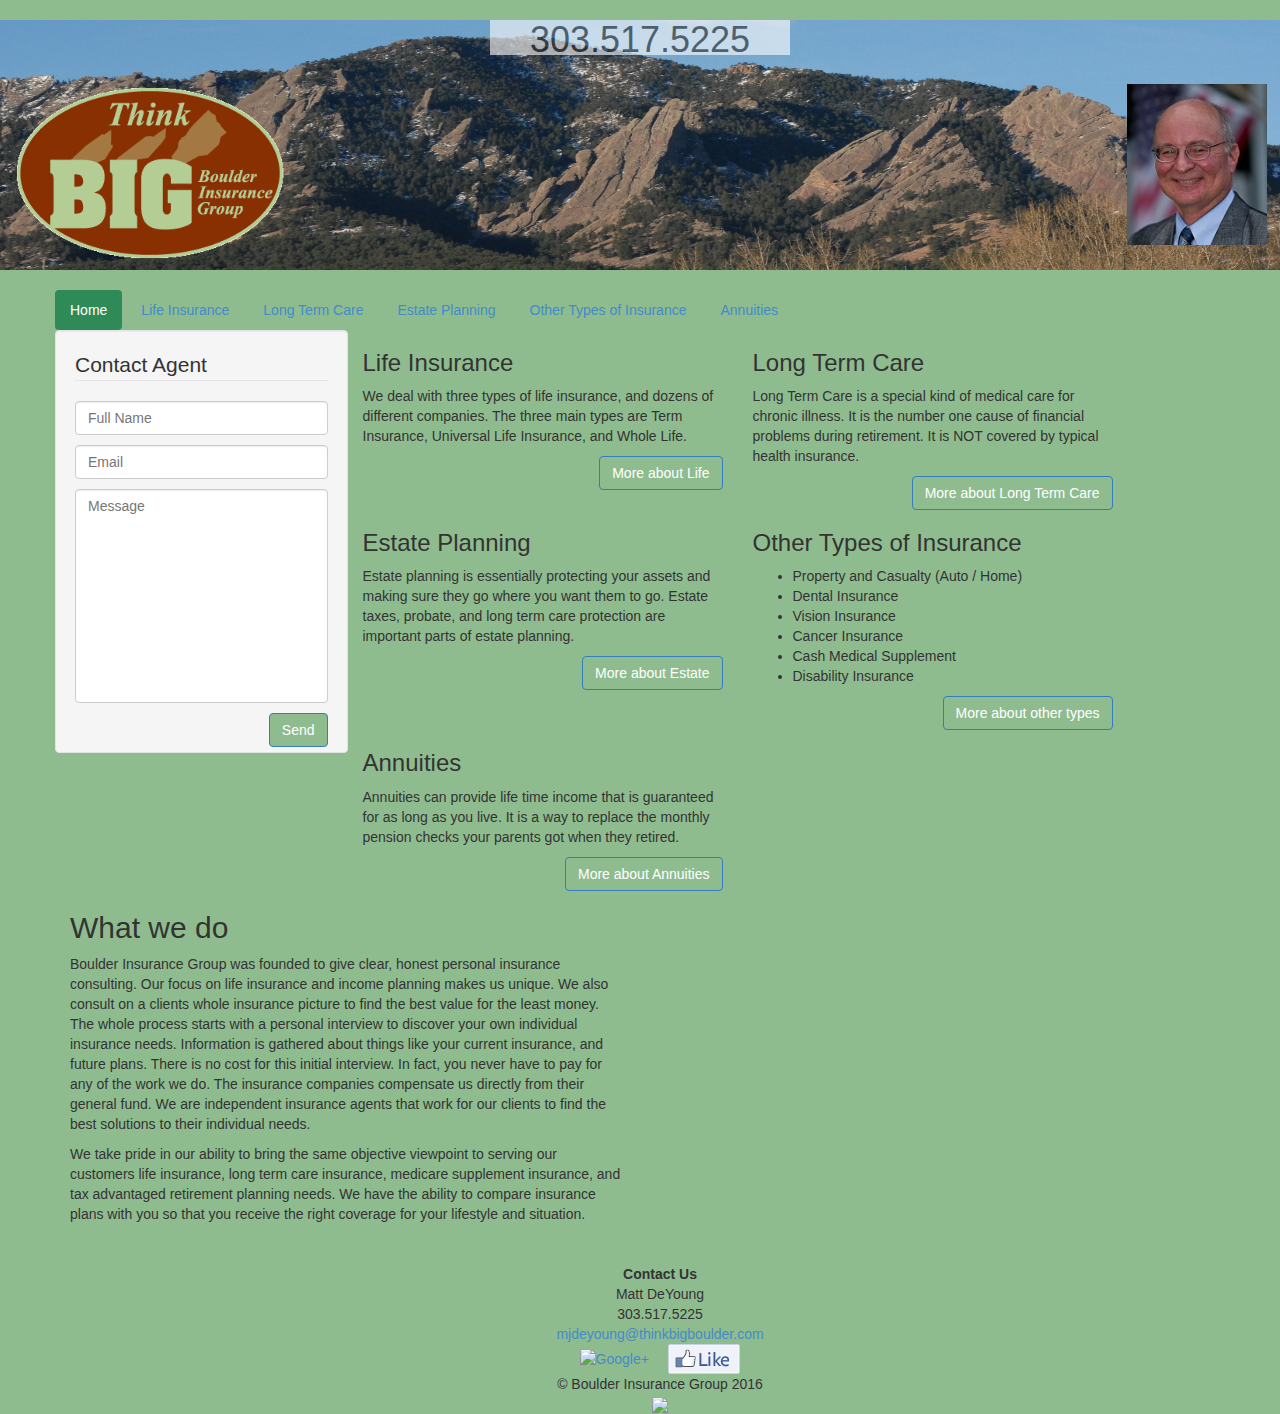
==== commit 508e090a: "Add counter" ====
--- a/BIG/BIG.html
+++ b/BIG/BIG.html
@@ -411,6 +411,7 @@
                 <img src="img/FB-LikeButton-online-72.png" alt="Facebook Like">
             </a></li>
             <li>&copy; Boulder Insurance Group 2016</li>
+            <IMG SRC="/cgi-bin/counter.cgi?df=thinkbigboulder.com"> <!-- Counter -->
         </ul>
     </div>
 
